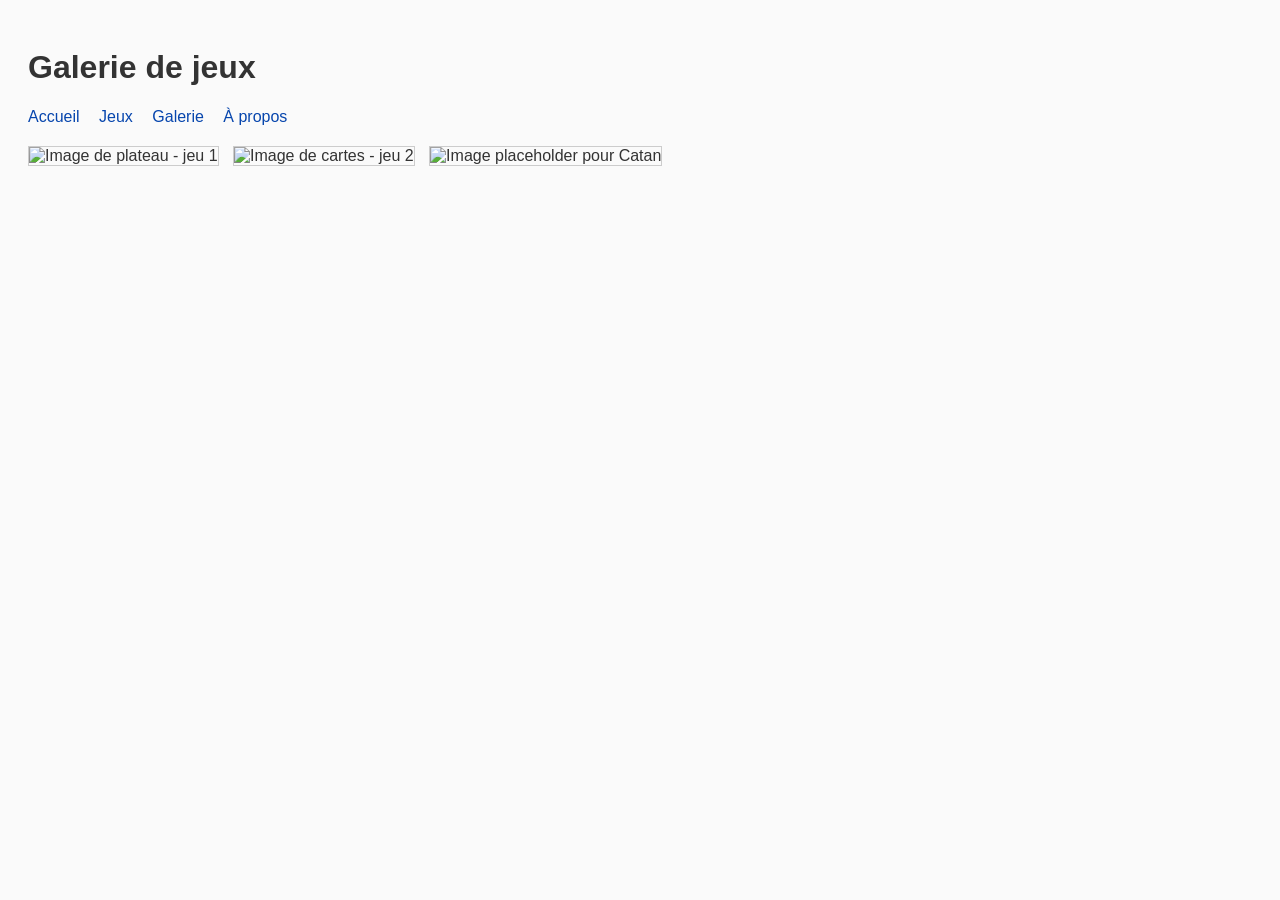
==== galerie.html @ c73e6c6f "Add files via upload" ====
<!DOCTYPE html>
<html lang="fr">
<head>
  <meta charset="UTF-8">
  <title>Galerie</title>
  <link rel="stylesheet" href="css/style.css">
</head>
<body>
  <h1>Galerie de jeux</h1>

  <ul class="menu">
    <li><a href="index.html">Accueil</a></li>
    <li><a href="jeux.html">Jeux</a></li>
    <li><a href="galerie.html">Galerie</a></li>
    <li><a href="apropos.html">À propos</a></li>
  </ul>

  <img class="photo" src="images/jeu1.jpg" alt="Image de plateau - jeu 1">
  <img class="photo" src="images/jeu2.jpg" alt="Image de cartes - jeu 2">
  <img class="photo" src="images/catan.jpg" alt="Image placeholder pour Catan">

</body>
</html>
---- css/style.css ----
body {
  font-family: Arial, sans-serif;
  background-color: #fafafa;
  padding: 20px;
  color: #333;
}

h1, h2 { color: #333; }

.menu { list-style: none; padding: 0; margin: 0 0 20px 0; }
.menu li { display: inline; margin-right: 15px; }
.menu a { color: #0645ad; text-decoration: none; }
.menu a:hover { text-decoration: underline; }

img.photo { width: 220px; border: 1px solid #ccc; margin-right: 10px; }
hr { border: 0; border-top: 1px solid #ddd; margin: 20px 0; }
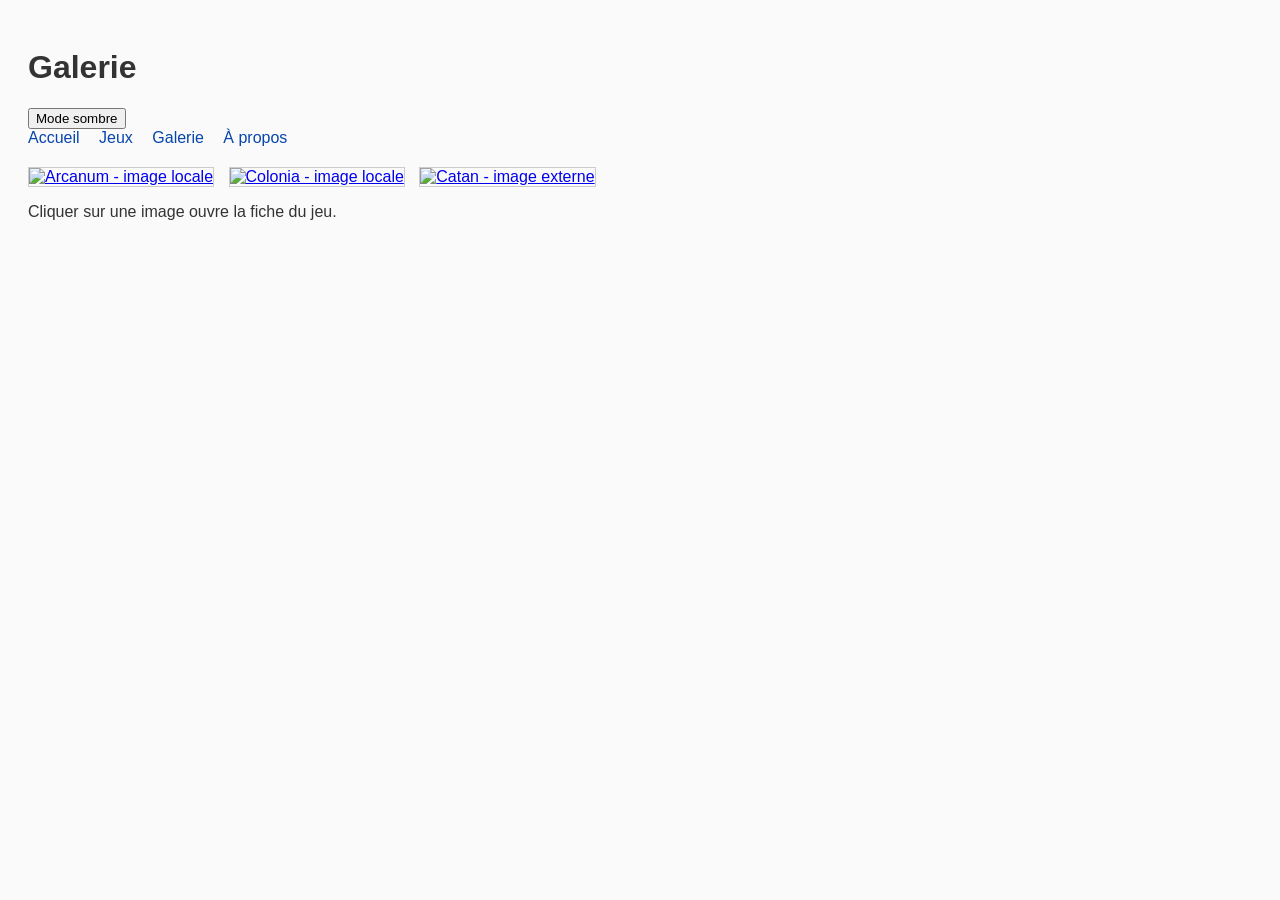
==== commit f198d147: "galerie v5 galerie v5  Catan : image chargée depuis Wikimedia Commons (externe) pour illustrer l’in" ====
--- a/galerie.html
+++ b/galerie.html
@@ -5,20 +5,24 @@
   <meta charset="UTF-8">
   <title>Galerie</title>
   <link rel="stylesheet" href="css/style.css">
+  <script src="js/script.js" defer></script>
 </head>
 <body>
-  <h1>Galerie de jeux</h1>
+  <h1>Galerie</h1>
 
-  <ul class="menu">
-    <li><a href="index.html">Accueil</a></li>
-    <li><a href="jeux.html">Jeux</a></li>
-    <li><a href="galerie.html">Galerie</a></li>
-    <li><a href="apropos.html">À propos</a></li>
-  </ul>
+<button class="simple" onclick="toggleDarkMode()">Mode sombre</button>
+<ul class="menu">
+  <li><a href="index.html">Accueil</a></li>
+  <li><a href="jeux.html">Jeux</a></li>
+  <li><a href="galerie.html">Galerie</a></li>
+  <li><a href="apropos.html">À propos</a></li>
+</ul>
 
-  <img class="photo" src="images/jeu1.jpg" alt="Image de plateau - jeu 1">
-  <img class="photo" src="images/jeu2.jpg" alt="Image de cartes - jeu 2">
-  <img class="photo" src="images/catan.jpg" alt="Image placeholder pour Catan">
 
+  <a href="Arcanium.html"><img class="photo" src="images/arcanum.jpg" alt="Arcanum - image locale"></a>
+  <a href="colonia.html"><img class="photo" src="images/colonia.jpg" alt="Colonia - image locale"></a>
+  <a href="catan.html"><img class="photo" src="https://upload.wikimedia.org/wikipedia/commons/thumb/7/70/A_game_of_Settlers_of_Catan.jpg/800px-A_game_of_Settlers_of_Catan.jpg" alt="Catan - image externe"></a>
+
+  <p>Cliquer sur une image ouvre la fiche du jeu.</p>
 </body>
 </html>
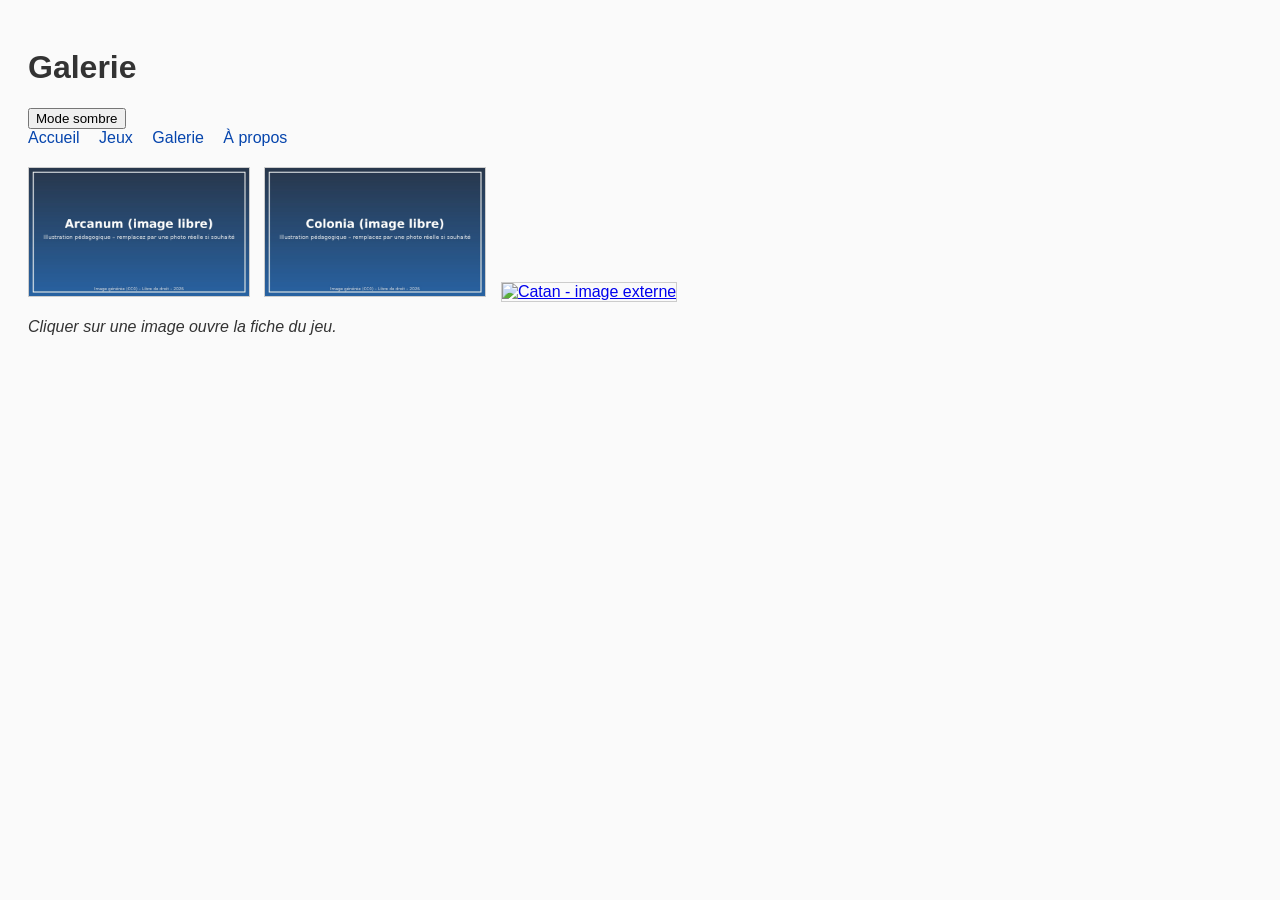
==== commit 0d301038: "Update galerie.html" ====
--- a/galerie.html
+++ b/galerie.html
@@ -19,10 +19,10 @@
 </ul>
 
 
-  <a href="Arcanium.html"><img class="photo" src="images/arcanum.jpg" alt="Arcanum - image locale"></a>
+  <a href="arcanium.html"><img class="photo" src="images/arcanum.jpg" alt="Arcanum - image locale"></a>
   <a href="colonia.html"><img class="photo" src="images/colonia.jpg" alt="Colonia - image locale"></a>
   <a href="catan.html"><img class="photo" src="https://upload.wikimedia.org/wikipedia/commons/thumb/7/70/A_game_of_Settlers_of_Catan.jpg/800px-A_game_of_Settlers_of_Catan.jpg" alt="Catan - image externe"></a>
 
-  <p>Cliquer sur une image ouvre la fiche du jeu.</p>
+  <p><i>Cliquer sur une image ouvre la fiche du jeu.</i></p>
 </body>
 </html>
